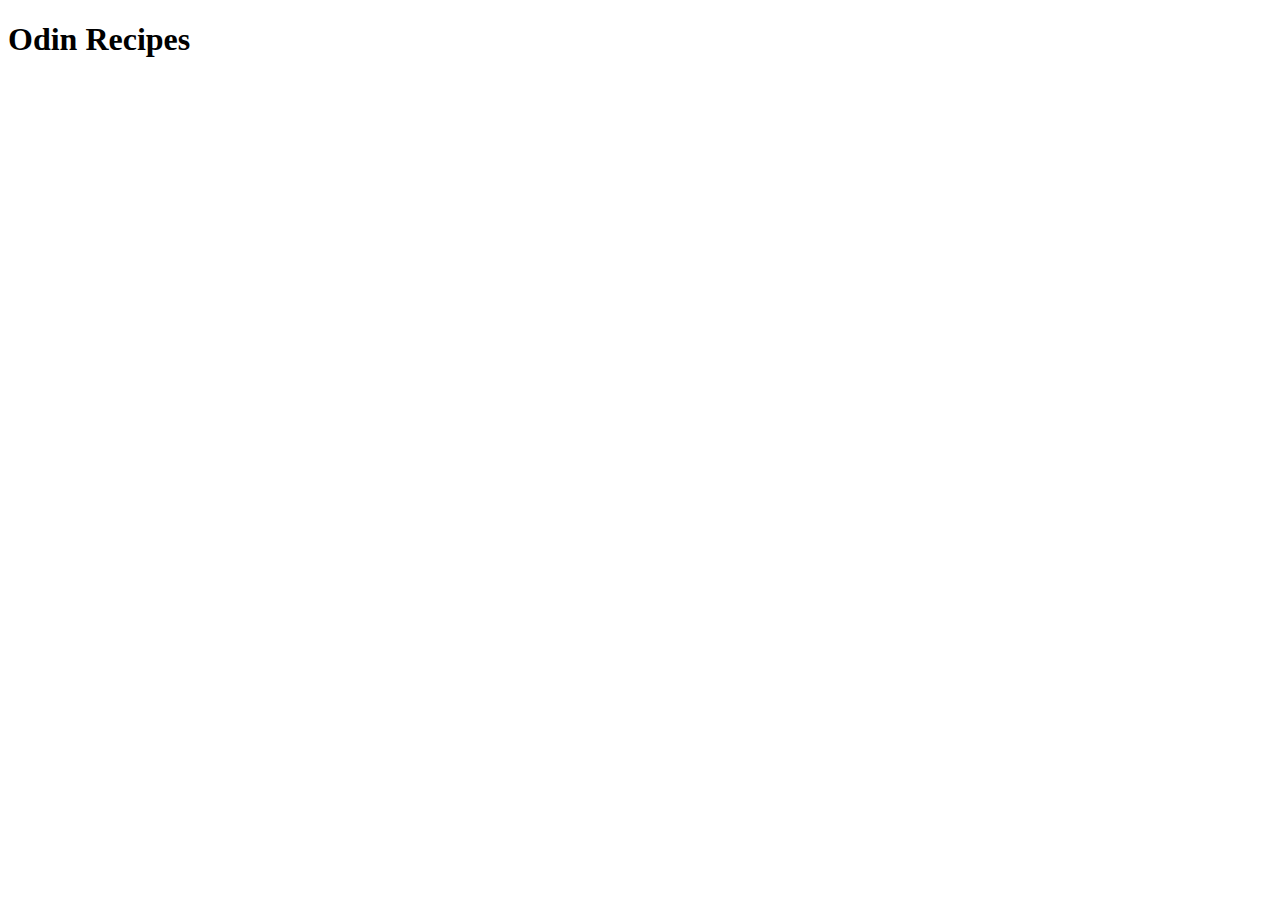
==== index.html @ bf6eec0d "Created Index File" ====
<!DOCTYPE html>
<html lang="en">
    <head>
        <meta charset="utf-8">
        <title>Homepage for Recipe Book</title>
    </head>

    <body>
        <header>
            <h1>Odin Recipes</h1>
        </header>
        <main>

        </main>
        <footer>

        </footer>
    </body>
</html>
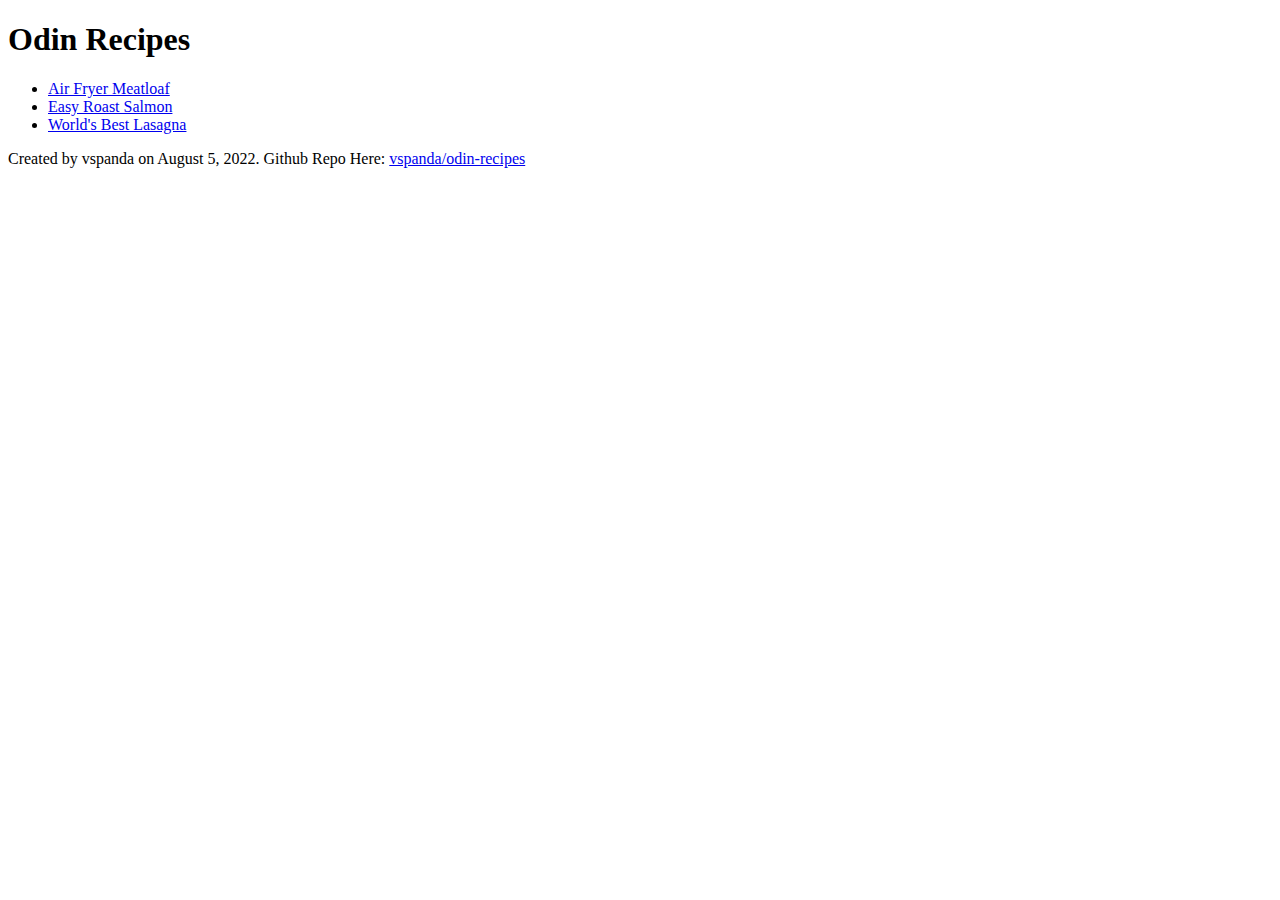
==== commit f49ca723: "Added Recipe Links to index" ====
--- a/index.html
+++ b/index.html
@@ -10,10 +10,29 @@
             <h1>Odin Recipes</h1>
         </header>
         <main>
-
+            <ul>
+                <li>
+                    <a href="./recipes/air-fryer-meatloaf.html">
+                        Air Fryer Meatloaf
+                    </a>
+                </li>
+                <li>
+                    <a href="./recipes/easy-roast-salmon.html">
+                        Easy Roast Salmon
+                    </a>
+                </li>
+                <li>
+                    <a href="./recipes/worlds-best-lasagna.html">
+                        World's Best Lasagna
+                    </a>
+                </li>
+            </ul>
         </main>
         <footer>
-
+            <p>
+                Created by vspanda on August 5, 2022. Github Repo Here: 
+                <a href="https://www.github.com/vspanda/odin-recipes">vspanda/odin-recipes</a>
+            </p>
         </footer>
     </body>
 </html>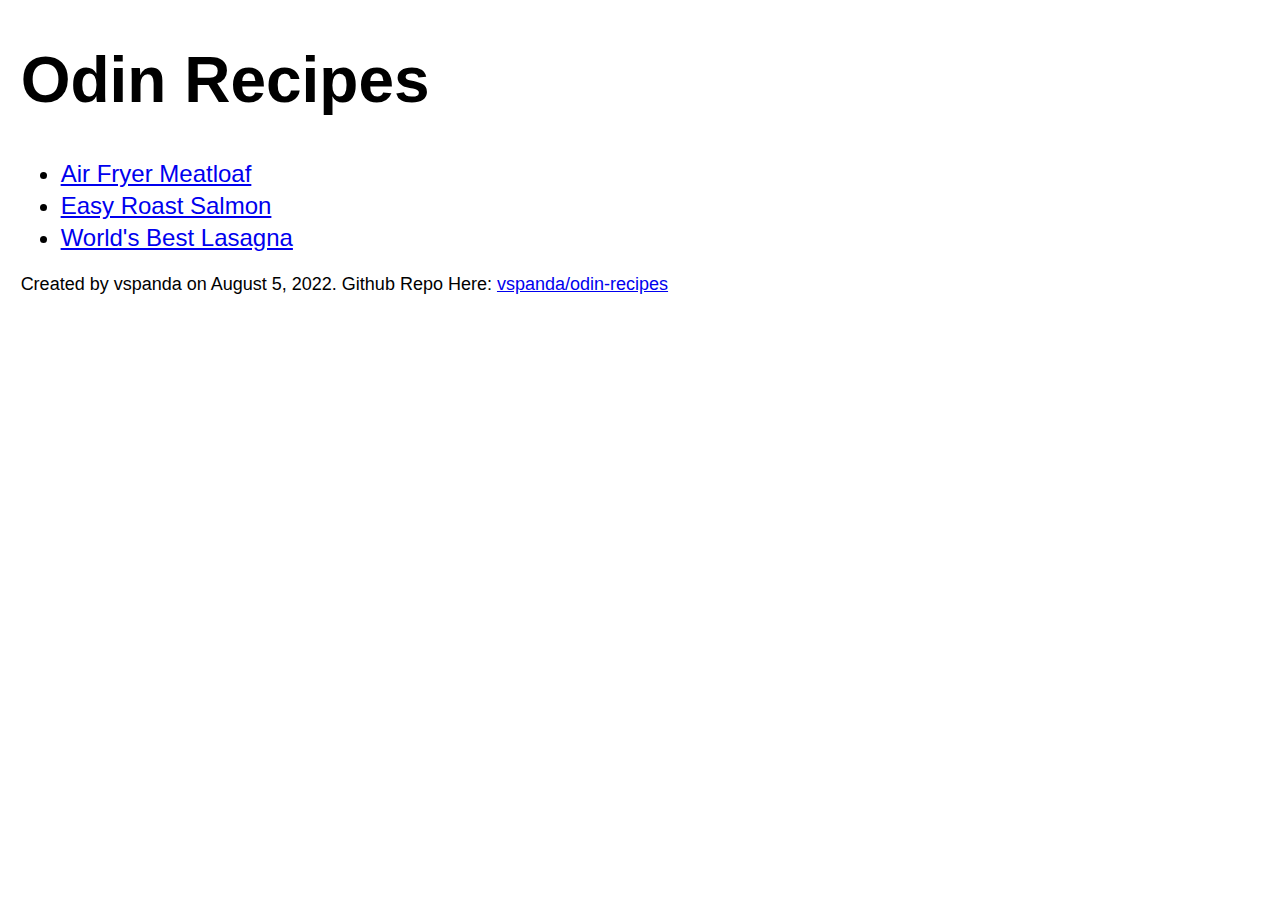
==== commit e6153abc: "moved style.css, added rel to index.html" ====
--- a/index.html
+++ b/index.html
@@ -1,38 +1,41 @@
 <!DOCTYPE html>
 <html lang="en">
-    <head>
-        <meta charset="utf-8">
-        <title>Homepage for Recipe Book</title>
-    </head>
 
-    <body>
-        <header>
-            <h1>Odin Recipes</h1>
-        </header>
-        <main>
-            <ul>
-                <li>
-                    <a href="./recipes/air-fryer-meatloaf.html">
-                        Air Fryer Meatloaf
-                    </a>
-                </li>
-                <li>
-                    <a href="./recipes/easy-roast-salmon.html">
-                        Easy Roast Salmon
-                    </a>
-                </li>
-                <li>
-                    <a href="./recipes/worlds-best-lasagna.html">
-                        World's Best Lasagna
-                    </a>
-                </li>
-            </ul>
-        </main>
-        <footer>
-            <p>
-                Created by vspanda on August 5, 2022. Github Repo Here: 
-                <a href="https://www.github.com/vspanda/odin-recipes">vspanda/odin-recipes</a>
-            </p>
-        </footer>
-    </body>
+<head>
+    <meta charset="utf-8">
+    <title>Homepage for Recipe Book</title>
+    <link rel="stylesheet" href="style.css">
+</head>
+
+<body>
+    <header>
+        <h1>Odin Recipes</h1>
+    </header>
+    <main>
+        <ul>
+            <li>
+                <a href="./recipes/air-fryer-meatloaf.html">
+                    Air Fryer Meatloaf
+                </a>
+            </li>
+            <li>
+                <a href="./recipes/easy-roast-salmon.html">
+                    Easy Roast Salmon
+                </a>
+            </li>
+            <li>
+                <a href="./recipes/worlds-best-lasagna.html">
+                    World's Best Lasagna
+                </a>
+            </li>
+        </ul>
+    </main>
+    <footer>
+        <p>
+            Created by vspanda on August 5, 2022. Github Repo Here:
+            <a href="https://www.github.com/vspanda/odin-recipes">vspanda/odin-recipes</a>
+        </p>
+    </footer>
+</body>
+
 </html>--- a/style.css
+++ b/style.css
@@ -0,0 +1,62 @@
+:root {
+    font-size: 24px;
+    font-family: Verdana, Geneva, Tahoma, sans-serif;
+}
+
+header,
+main,
+footer {
+    padding-left: 1%;
+    padding-right: 1%;
+}
+
+h1 {
+    font-size: 64px;
+}
+
+
+
+header img {
+    height: 400px;
+    width: auto;
+}
+
+header h2 {
+    padding-bottom: 0%;
+    margin-bottom: 0%;
+}
+
+header p {
+    font-size: 18px;
+
+    padding-top: .3%;
+    margin-top: 0%;
+
+    max-width: 1200px;
+}
+
+main h2 {
+    margin-bottom: 0%;
+}
+
+main ul,
+main ol {
+    margin-top: .5%;
+    margin-bottom: 1.5%;
+
+    max-width: 1200px;
+}
+
+main ul li {
+    padding-bottom: 4px;
+}
+
+main ol li {
+    padding-bottom: 8px;
+}
+
+footer p {
+    margin-top: 0%;
+    margin-bottom: 0%;
+    font-size: 18px;
+}